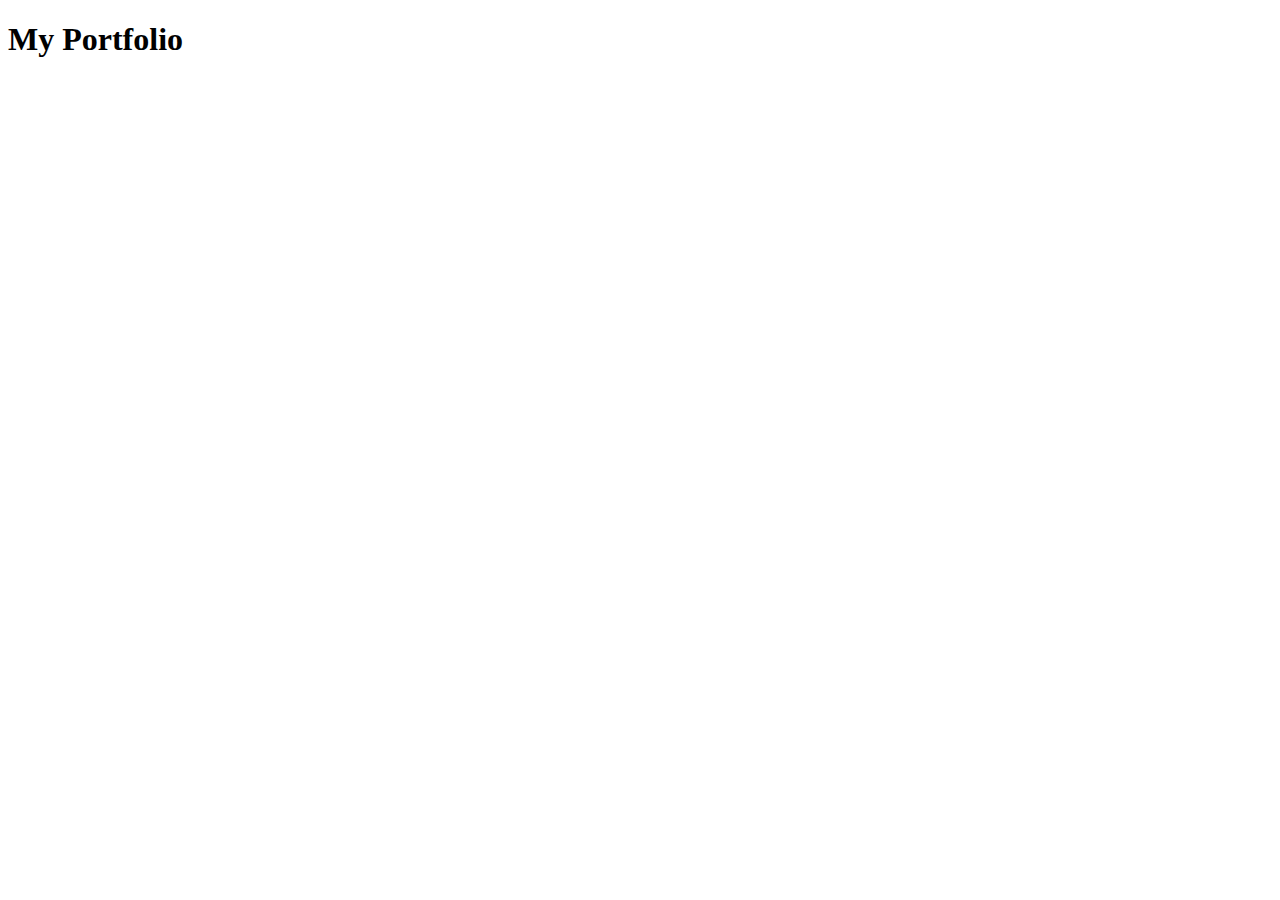
==== index.html @ ef097642 "index.html" ====
<!DOCTYPE html>
<html lang="en">
<head>
    <meta charset="UTF-8">
    <meta name="viewport" content="width=device-width, initial-scale=1.0">
    <title>My Portfolio </title>
</head>
<body>
    
    <ceter><h1>My Portfolio</h1></ceter>
    
</body>
</html>
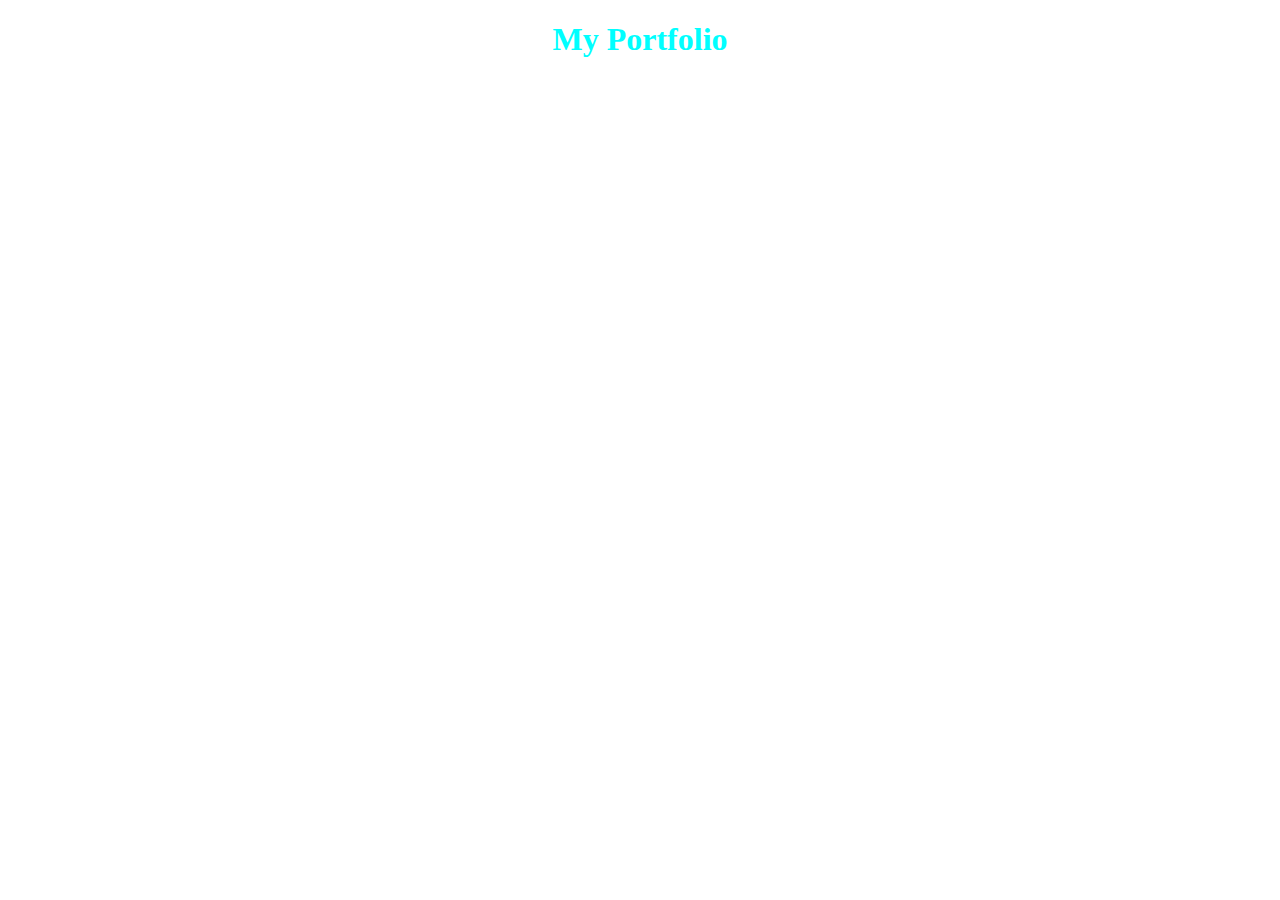
==== commit 626dedb4: "update index.html" ====
--- a/index.html
+++ b/index.html
@@ -3,11 +3,15 @@
 <head>
     <meta charset="UTF-8">
     <meta name="viewport" content="width=device-width, initial-scale=1.0">
-    <title>My Portfolio </title>
+    <title>My Portfolio</title>
+    <style type="text/css">
+        #id1 {
+            color: aqua;
+           text-align:center;
+        }
+    </style>
 </head>
 <body>
-    
-    <ceter><h1>My Portfolio</h1></ceter>
-    
+    <h1 id="id1">My Portfolio</h1>
 </body>
-</html>+</html>
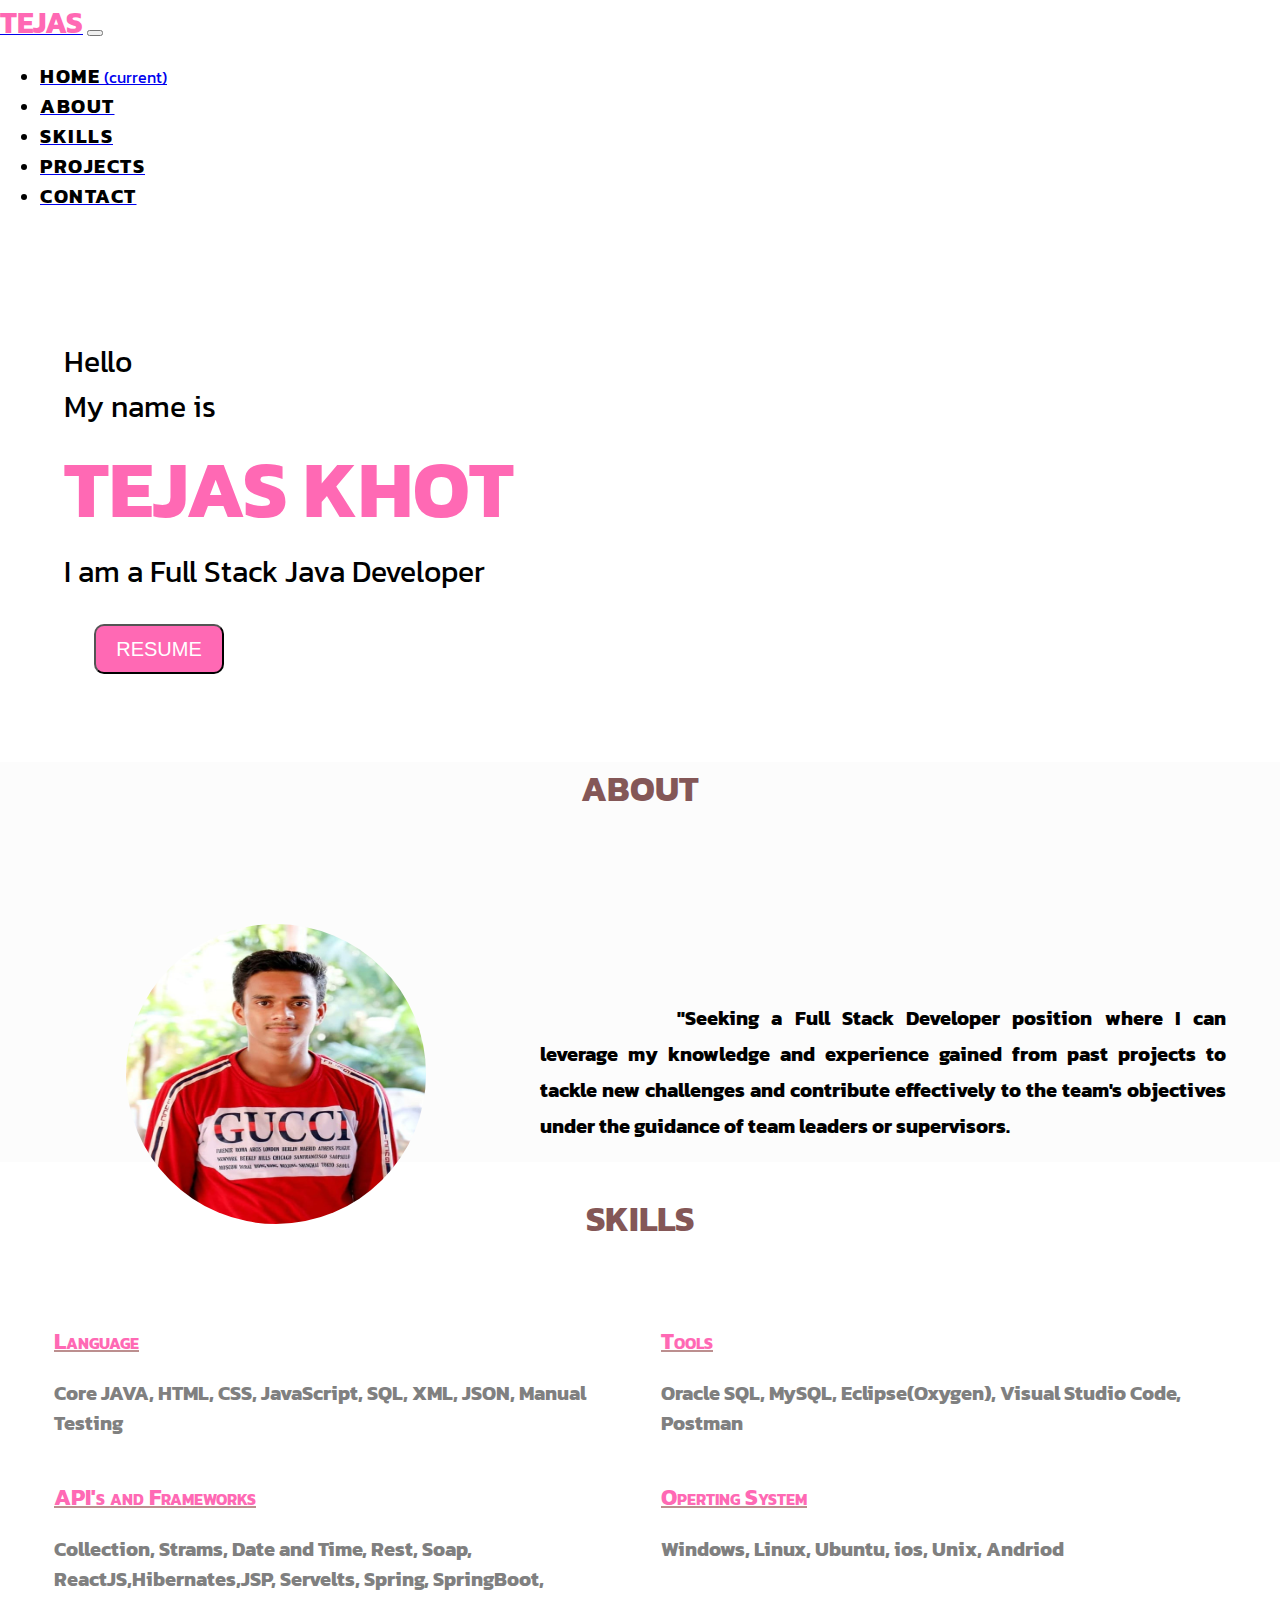
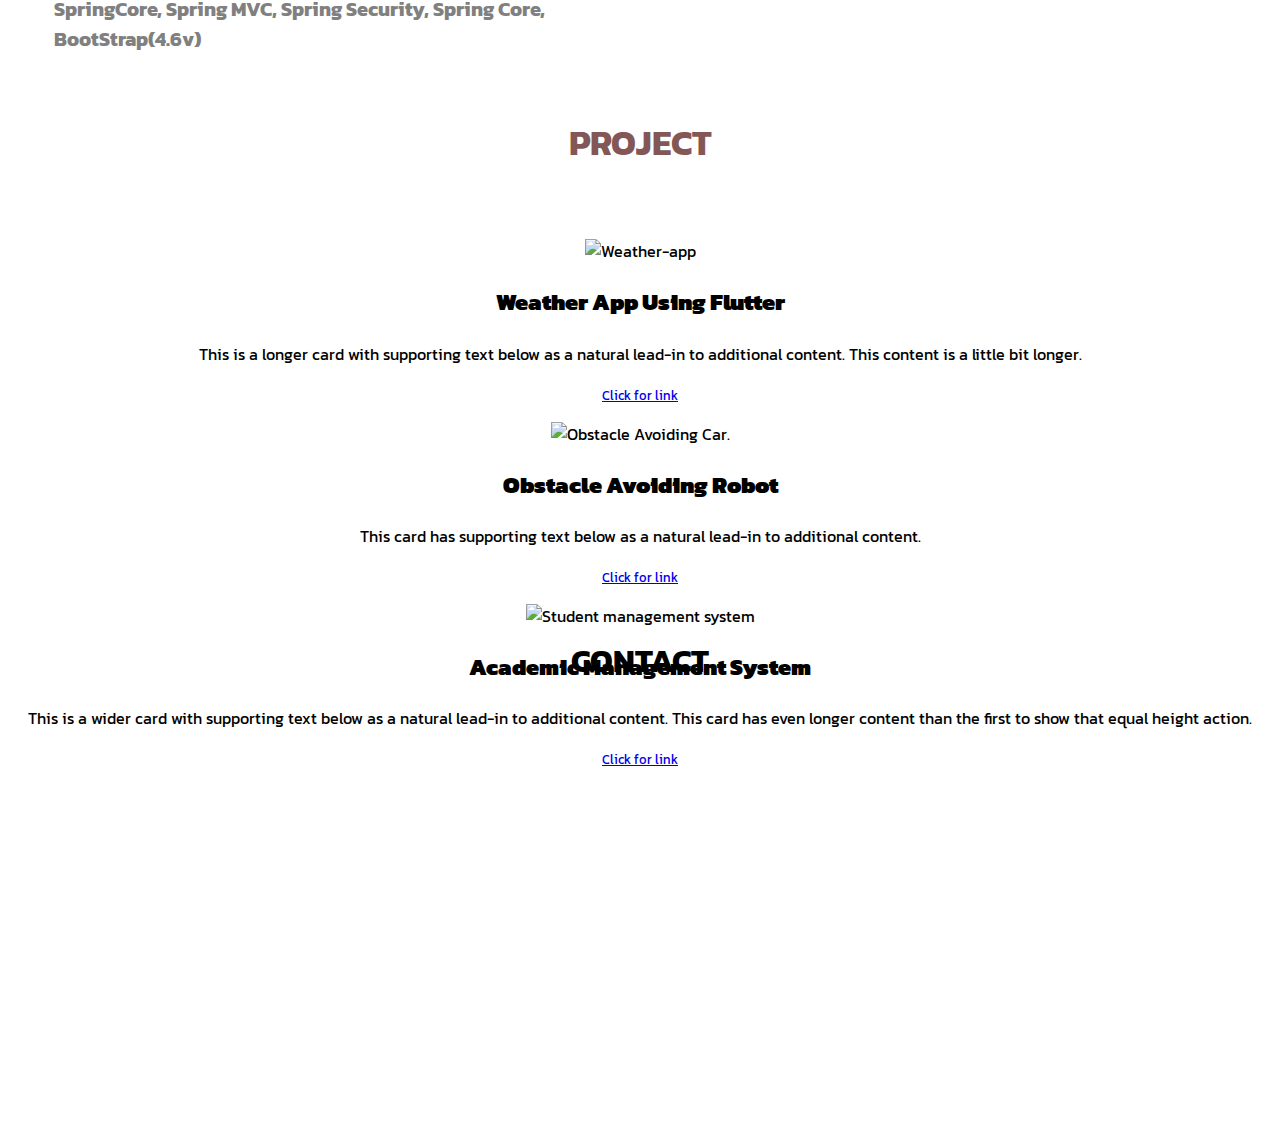
==== commit 18ce08eb: "change in my code" ====
--- a/index.html
+++ b/index.html
@@ -3,15 +3,158 @@
 <head>
     <meta charset="UTF-8">
     <meta name="viewport" content="width=device-width, initial-scale=1.0">
-    <title>My Portfolio</title>
-    <style type="text/css">
-        #id1 {
-            color: aqua;
-           text-align:center;
-        }
-    </style>
+    <!-- add animation -->
+    <link rel="stylesheet" href="https://unpkg.com/aos@next/dist/aos.css" />
+    <!-- index page css line -->
+    <link rel="stylesheet" href="https://cdn.jsdelivr.net/npm/bootstrap@4.6.2/dist/css/bootstrap.min.css" integrity="sha384-xOolHFLEh07PJGoPkLv1IbcEPTNtaed2xpHsD9ESMhqIYd0nLMwNLD69Npy4HI+N" crossorigin="anonymous">
+    <!-- bootsrap js link -->
+    <script src="https://cdn.jsdelivr.net/npm/jquery@3.5.1/dist/jquery.slim.min.js" integrity="sha384-DfXdz2htPH0lsSSs5nCTpuj/zy4C+OGpamoFVy38MVBnE+IbbVYUew+OrCXaRkfj" crossorigin="anonymous"></script>
+    <script src="https://cdn.jsdelivr.net/npm/bootstrap@4.6.2/dist/js/bootstrap.bundle.min.js" integrity="sha384-Fy6S3B9q64WdZWQUiU+q4/2Lc9npb8tCaSX9FK7E8HnRr0Jz8D6OP9dO5Vg3Q9ct" crossorigin="anonymous"></script>
+    <!-- link to add tab icon -->
+    <link rel="icon" href="https://thumbs.dreamstime.com/z/portfolio-symbol-icon-portfolio-symbol-icon-white-background-illustration-186812367.jpg?w=768">
+    <!-- link for css file -->
+    <link rel="stylesheet" type="text/css" href="index.css">
+    <title>Tejas  Portfolio</title>
+    <!-- app bar -->
+    
 </head>
 <body>
-    <h1 id="id1">My Portfolio</h1>
+    <div class="navigation navbar">
+    <nav class="navbar navbar-expand-lg navbar-light bg-light">
+        <a class="navbar-brand" href="index.html"> <span class="myname">TEJAS</span></a>
+        <button class="navbar-toggler" type="button" data-toggle="collapse" data-target="#navbarSupportedContent" aria-controls="navbarSupportedContent" aria-expanded="false" aria-label="Toggle navigation">
+          <span class="navbar-toggler-icon"></span>
+        </button>
+      
+        <div id="blank_div"></div>
+        <div class="collapse navbar-collapse" id="navbarSupportedContent">
+          <ul class="navbar-nav mr-auto">
+            <li class="nav-item active">
+              <a class="nav-link" href="#home"><span class="mymenu">Home</span> <span class="sr-only">(current)</span></a>
+            </li>
+
+            <li class="nav-item">
+              <a class="nav-link" href="#about"><span class="mymenu">About</span></a>
+            </li>
+            <li class="nav-item">
+                <a class="nav-link" href="#skills"><span class="mymenu">Skills</span></a>
+            </li>
+            <li class=" nav-item">
+                <a class="nav-link" href="#project"><span class="mymenu">Projects</span></a>
+            </li>
+            <li class="nav-item">
+                <a class="nav-link" href="#contact"><span class="mymenu">Contact</span></a> 
+            </li>   
+            </ul>
+
+        </div>
+      </nav>
+        </div>
+    <div class="dv" id="home">
+        <div class="info">
+            <span class="hminfo" data-aos="fade-in">Hello</span><br>
+            <span class="hminfo">My name is</span><br>
+            <span class="hmname" data-aos="zoom-in">TEJAS KHOT </span><br>
+            <span class="hminfo">I am a Full Stack Java Developer </span>
+            <div class="rsmbtn">
+              <a href="Tejas's Resume.pdf" download="Tejas's Resume.pdf">
+                  <button>RESUME</button>
+              </a>
+          </div>
+          
+        </div>
+    </div>
+    <div class="dv" id="about" align="center">
+      <h1 align="center" class="hd">ABOUT</h1>
+      <table width="95%" height="220px">
+          <tr>
+              <td width="40%" align="center" valign="top">
+                  <div>
+                      <img src="WhatsApp Image 2023-08-14 at 18.16.58.jpg" class="mydp" alt="profile pic">
+                  </div>
+              </td>
+              <td>
+                <div>
+                  <p class="co">
+                    "Seeking a Full Stack Developer position where I can leverage my knowledge and experience gained from past projects to tackle new challenges and contribute effectively to the team's objectives under the guidance of team leaders or supervisors.
+                  </p>
+                </div>
+              </td>
+          </tr>
+      </table>
+  </div>
+  <div class="dv" id="skills" align="center">
+    <h1 align="center" class="hd" id="skilltag">SKILLS</h1>
+      <div>
+        <table height ="300px" width="95%" class="tbl">
+          <tr valign="top">
+            <td width="50%">
+              <span class="skillhead">Language</span><br>
+              <p>Core JAVA, HTML, CSS, JavaScript, SQL, XML, JSON, Manual Testing</p>
+            </td>
+            <td>
+              <span class="skillhead">Tools</span><br>
+              <p>Oracle SQL, MySQL, Eclipse(Oxygen), Visual Studio Code, Postman</p>
+            </td>
+          </tr>
+          <tr valign="top">
+            <td>
+              <span class="skillhead">API's and Frameworks</span><br>
+              <p>Collection, Strams, Date and Time, Rest, Soap, ReactJS,Hibernates,JSP, Servelts, Spring, SpringBoot, SpringCore, Spring MVC, Spring Security, Spring Core, BootStrap(4.6v)</p>
+            </td>
+            <td>
+              <span class="skillhead">Operting System</span><br>
+              <p>Windows, Linux, Ubuntu, ios, Unix, Andriod</p>
+            </td>
+          </tr>
+        </table>
+      </div>
+      </div>
+  <!-- </div>
+</div> -->
+  
+        <div class="dv" id="project" align="center">
+            <h1 align="center" class="hd">PROJECT</h1>
+            
+            <div class="card-deck">
+              <div class="card">
+                <img src="https://9to5mac.com/wp-content/uploads/sites/6/2023/04/Apple-Weather-app.jpg?quality=82&strip=all&w=1600" class="card-img-top" alt="Weather-app">
+                <div class="card-body">
+                  <h5 class="card-title"><span class="protitle">Weather App Using Flutter</span></h5>
+                  <p class="card-text">This is a longer card with supporting text below as a natural lead-in to additional content. This content is a little bit longer.</p>
+                  <p class="card-text"><small ><a href="#">Click for link</a></small></p>
+                </div>
+              </div>
+              <div class="card">
+                <img src="https://i.ytimg.com/vi/bRZNyQtwZVE/maxresdefault.jpg" class="card-img-top" alt="Obstacle Avoiding Car.">
+                <div class="card-body">
+                  <h5 class="card-title"><span class="protitle">Obstacle Avoiding Robot</span></h5>
+                  <p class="card-text">This card has supporting text below as a natural lead-in to additional content.</p>
+                  <p class="card-text"><small ><a href="#">Click for link</a></small></p>
+                </div>
+              </div>
+              <div class="card">
+                <img src="https://img.freepik.com/premium-vector/isometric-education-course-online-studying-university-elearning-concept-vector-symbols-illustration_627510-159.jpg" class="card-img-top" alt="Student management system">
+                <div class="card-body">
+                  <h5 class="card-title"><span class="protitle">Academic Management System</span></h5>
+                  <p class="card-text">This is a wider card with supporting text below as a natural lead-in to additional content. This card has even longer content than the first to show that equal height action.</p>
+                  <p class="card-text"><small ><a href="#">Click for link</a></small></p>
+                </div>
+              </div>
+            </div>
+              
+        </div>
+        
+        <div class="dv" id="contact" align="center">
+            <h1>CONTACT</h1>
+        </div>
+        <script src="https://unpkg.com/aos@next/dist/aos.js"></script>
+        <script>
+          AOS.init({
+            duration:2000
+          });
+        </script>
+        
+    </div>
 </body>
 </html>
--- a/index.css
+++ b/index.css
@@ -0,0 +1,215 @@
+/* google font import statement */
+
+@import url('https://fonts.googleapis.com/css2?family=Kanit:wght@100;300&display=swap');
+ @import url('https://fonts.googleapis.com/css2?family=Kanit:wght@100;300&family=Roboto+Condensed&family=Rubik&display=swap');
+
+body {
+    margin: 0px;
+    box-sizing: border-box;
+    font-family: 'Kanit';
+}
+
+.navigation-bar {
+    position: fixed;
+    top: 0px;
+    left: 0px;
+    width: 100%;
+}
+.myname 
+{
+    font-family:'Kanit' ;
+    font-weight: bolder;
+    font-size: 30px;
+    color: hotpink;
+}
+.mymenu
+{
+    text-transform: uppercase;
+    color: black;
+    font-weight: bolder;
+    font-size: 20px;
+    letter-spacing: 1.5px;
+}
+.mymenu:hover
+{
+    color: hotpink;
+}
+#home
+{
+    margin-top: 70px;
+}
+.dv
+{
+    height: 500px;
+    width: 100%;
+}
+.info
+{
+    margin-top: 10%;
+    margin-left: 5%;
+}
+.hminfo
+{
+    font-size:30px ;
+    color: black;
+}
+.hmname
+{
+    font-family: 'Kanit';
+    font-weight: bolder;
+    font-size: 80px;
+    color:hotpink;
+}
+html{
+
+    scroll-behavior: smooth;
+}
+#blank_div
+{
+    width: 900px;
+}
+.rsmbtn button
+{
+    height: 50px;
+    width: 130px;
+    border: ;
+    border-radius: 10px;
+    margin: 30px;
+    background-color: hotpink;
+    font-size: 20px;
+    color: white;
+}
+.rsmbtn button:hover
+{
+    transform: scale(1.2);
+    transition-duration: 1s;
+    border: 1px soild hotpink;
+    background-color: white;
+    color: hotpink;
+}
+#home
+{
+    height: 400px;
+    width: 100vw;
+   background-image: url("https://camo.githubusercontent.com/505c2c03a5b20dcc664ce9a0dbdce638ea0a8a85fc39e613c0f4a2f545dd67b1/68747470733a2f2f6d69726f2e6d656469756d2e636f6d2f6d61782f3638302f302a37513379765349765f7430696f4a2d5a2e676966");
+    background-repeat: no-repeat;
+    background-attachment: scroll;
+    background-position: 94% -70px;
+}
+.hd
+{
+    font-size: 35px;
+    color: rgb(132, 87, 87) ;
+    font-weight: bold;
+}
+#about,#skills
+{
+    height: 400px;
+    width: 100vw;
+    background-color: #fcfcfc;
+}
+#about table{
+    margin-top: 30px;
+}
+.co
+{
+    font-size: 20px;
+    font-weight: bolder;
+    text-align: justify;
+    text-indent: 20%;
+    line-height: 36px;
+}
+#skills
+{
+    background-color: white;
+    margin-top: 30px;
+    height: 500px;
+}
+#skills table
+{
+    margin-top: 30px;
+}
+.tbl tr td 
+{
+    text-align: left;
+    padding-top: 0px;
+}
+.skillhead
+{
+    font-size: 23px;
+    font-weight: bolder;
+    font-variant: small-caps;
+    color: hotpink;
+    margin-top: 30px;
+    text-decoration: underline 2px solid rosybrown;
+}
+td{
+    padding: 20px;
+}
+.tbl tr td p
+{
+    font-size: 20px;
+    margin-top: 20px;
+    color: grey;
+    font-weight: bolder;
+}
+.card-test
+{
+    color: royalblue;
+}
+.projectsss
+{
+    margin-top: 30px;
+    width: 90%;
+    height: 800px;
+}
+.protitle
+{
+    font-size: 23px;
+    font-weight: bolder;
+    color: black;
+}
+.protitle:hover
+{
+    color: hotpink;
+    text-decoration: underline 2px solid hotpink;
+}
+.card-test{
+    transform: scale(1.2);
+
+}
+.card:hover
+{
+    transform:  scale(1.2);
+    transition-duration: 500ms;
+    
+
+}
+
+.card-test small a{
+    
+    font-weight:  bolder;
+}
+#nextpro
+{
+    margin-top: 20px;
+    transition-duration: 1s;
+}
+.mydp
+{
+    height: 300px;
+    width: 300px;
+    margin-top: 10px;
+    border-radius: 150px;
+
+}
+.mydp:hover
+{
+    transform:  scale(1.2);
+    transition-duration: 700ms;
+    box-shadow: 0px 0px  10px black;
+}
+.hd
+{
+    height: 100px;
+}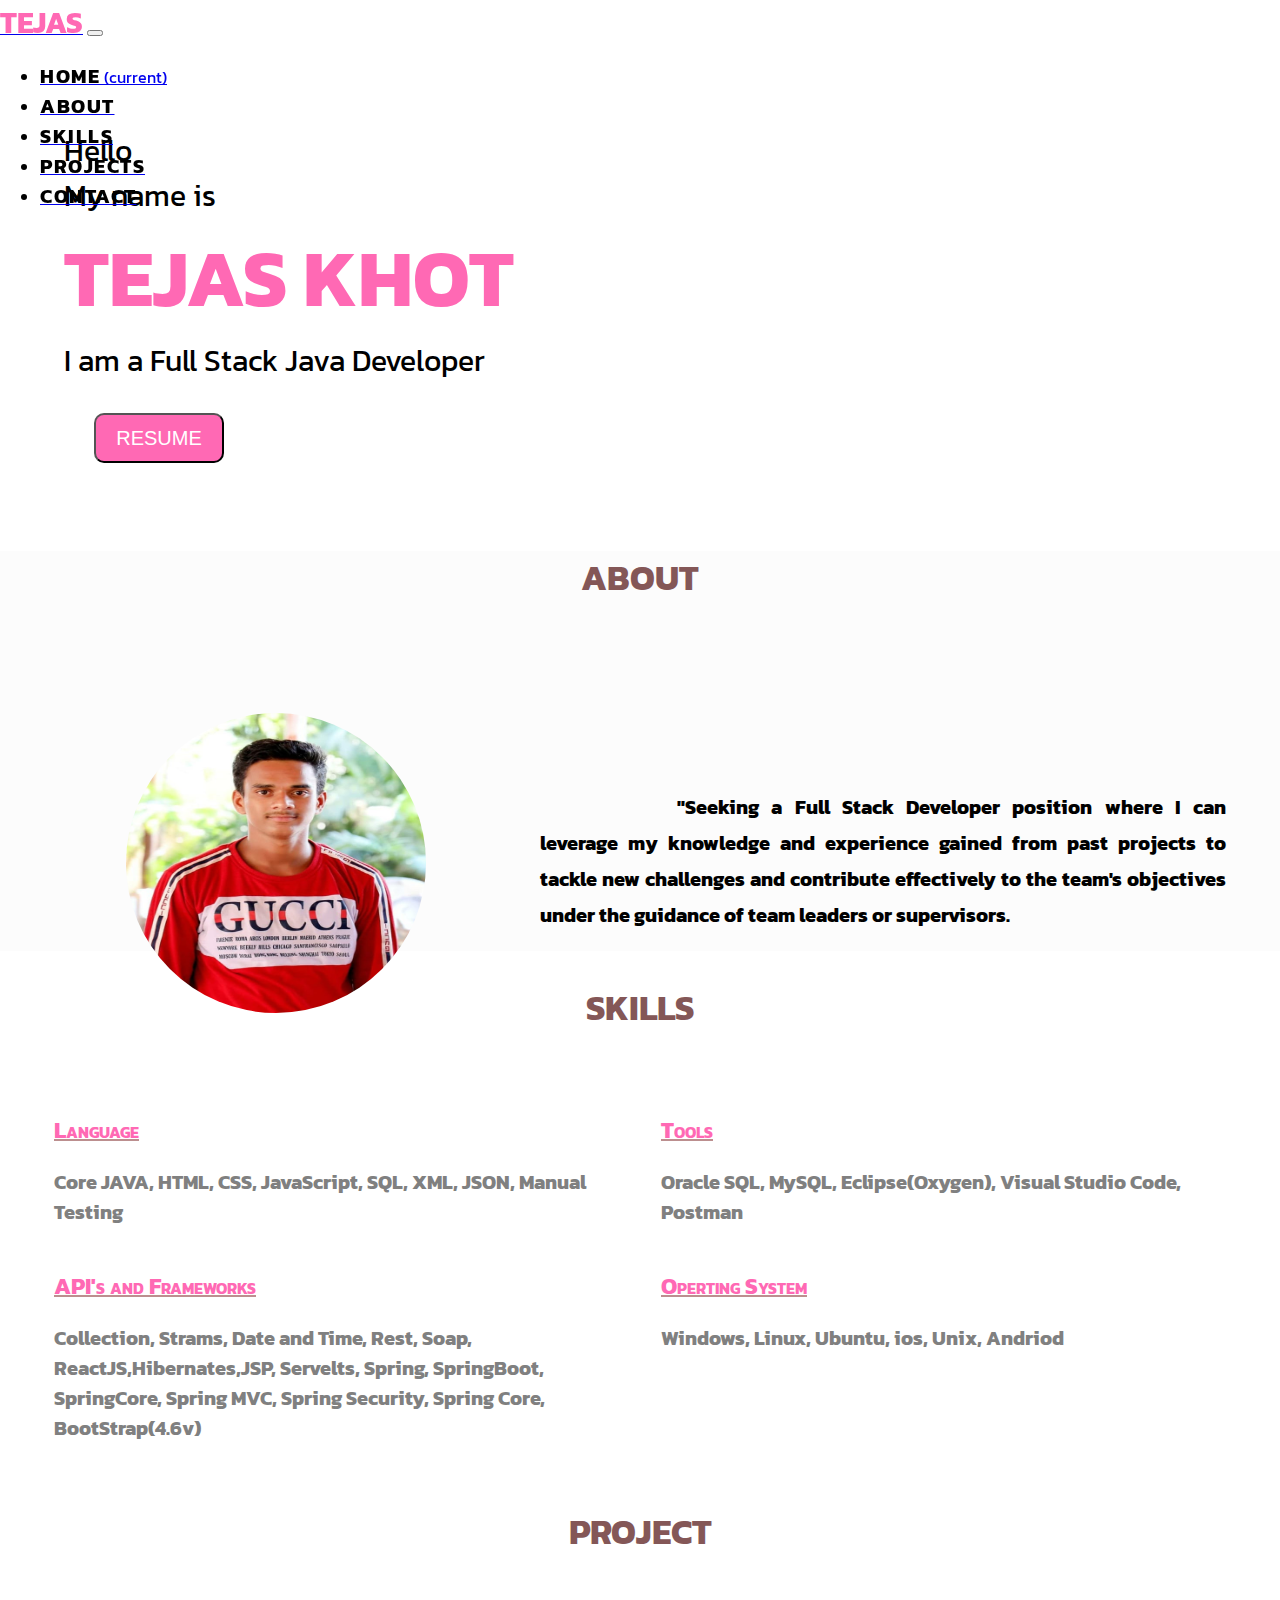
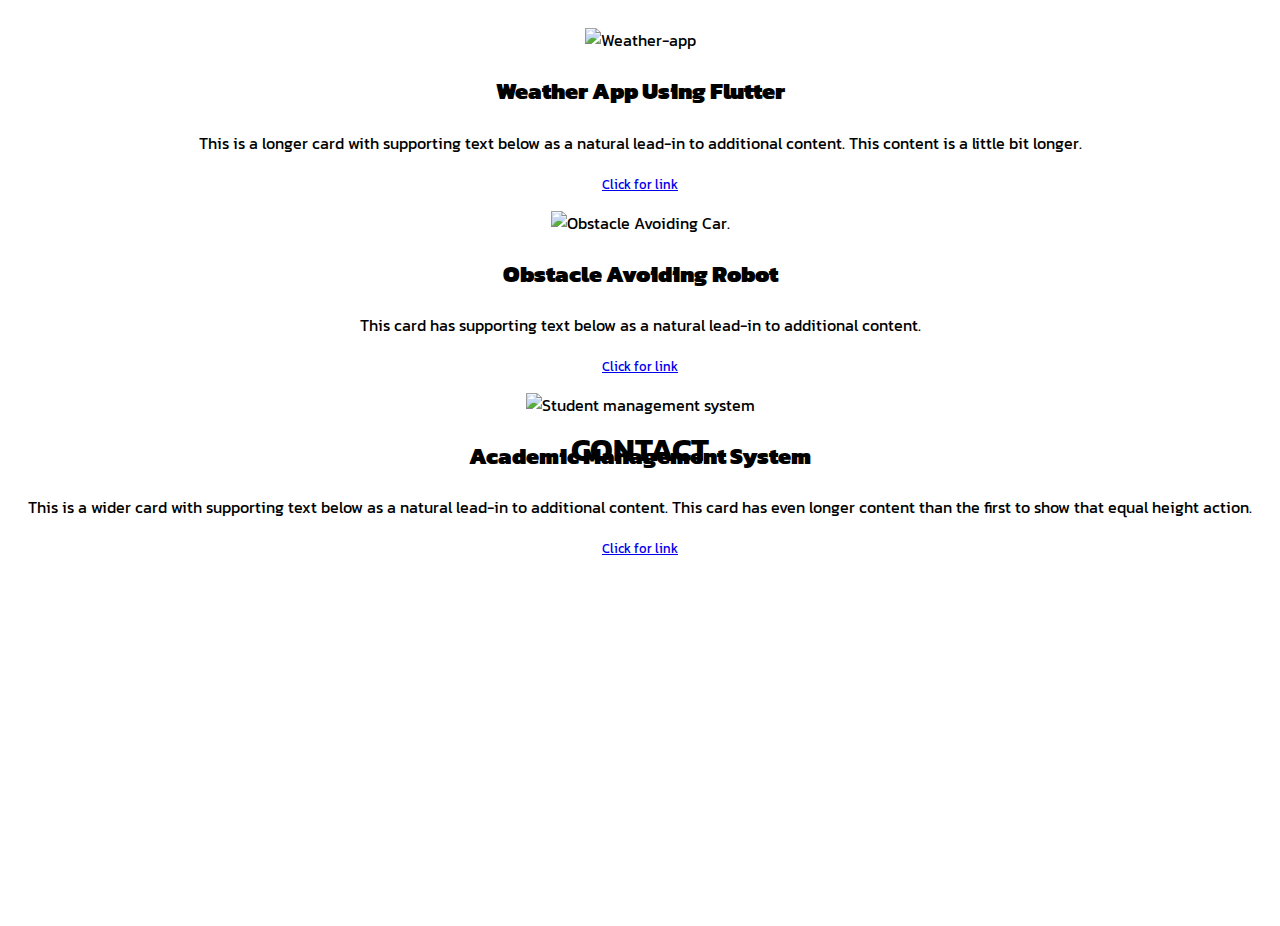
==== commit e1dbcb5b: "updates" ====
--- a/index.html
+++ b/index.html
@@ -19,7 +19,7 @@
     
 </head>
 <body>
-    <div class="navigation navbar">
+    <div class="navigationbar">
     <nav class="navbar navbar-expand-lg navbar-light bg-light">
         <a class="navbar-brand" href="index.html"> <span class="myname">TEJAS</span></a>
         <button class="navbar-toggler" type="button" data-toggle="collapse" data-target="#navbarSupportedContent" aria-controls="navbarSupportedContent" aria-expanded="false" aria-label="Toggle navigation">
--- a/index.css
+++ b/index.css
@@ -9,11 +9,12 @@
     font-family: 'Kanit';
 }
 
-.navigation-bar {
+.navigationbar {
     position: fixed;
     top: 0px;
     left: 0px;
     width: 100%;
+    
 }
 .myname 
 {
@@ -212,4 +213,4 @@
 .hd
 {
     height: 100px;
-}+}
